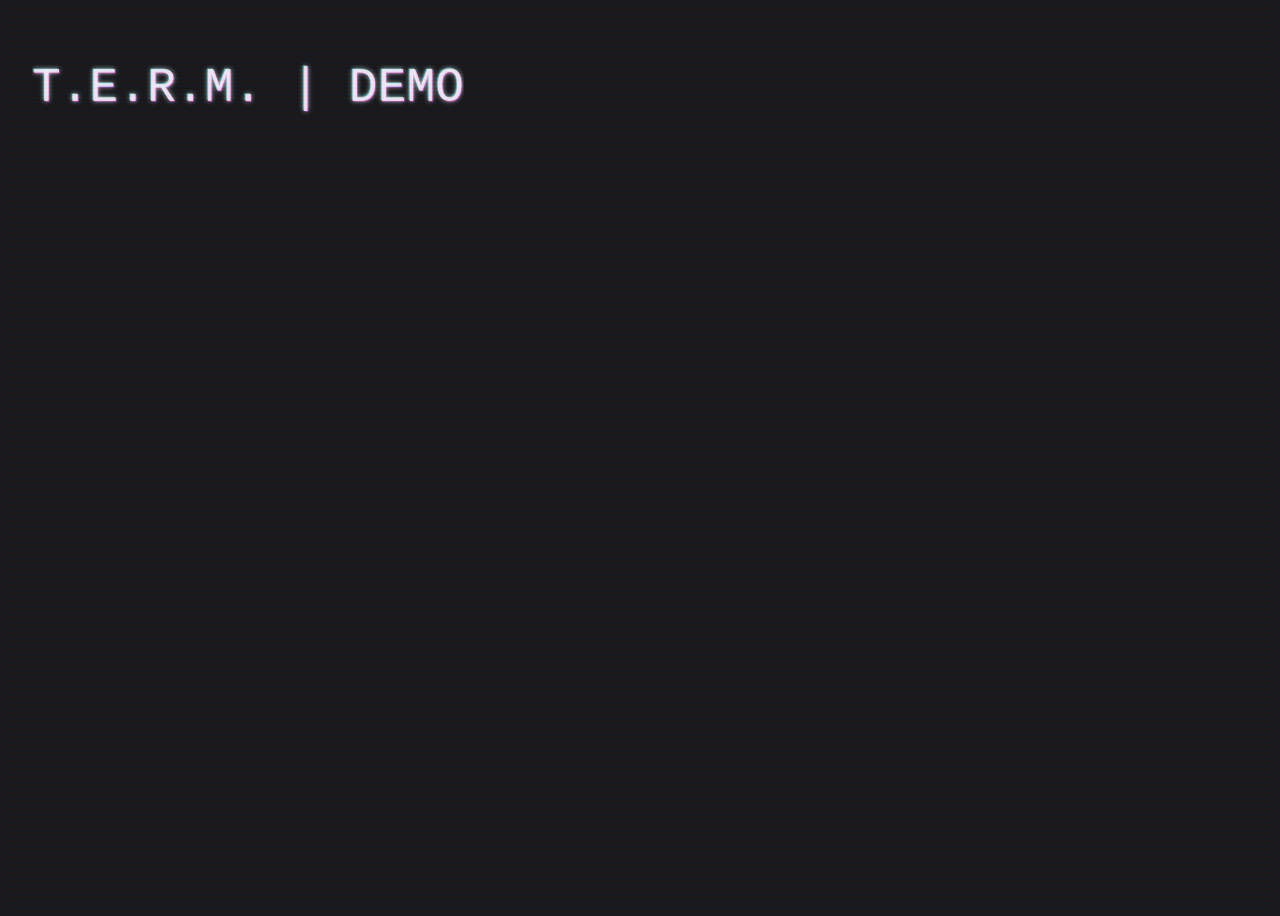
==== docs/demo.html @ bd14e62b "wip: add term demo" ====
<!doctype html>
<html lang="en">

<head>
	<meta charset="UTF-8" />
	<meta name="viewport" content="width=device-width, initial-scale=1" />
	<title>T.E.R.M. >_$ | DEMO</title>
	<link rel="icon" type="image/png" href="./assets/favicon-96x96.png" sizes="96x96" />
	<link rel="icon" type="image/svg+xml" href="./assets/favicon.svg" />
	<link rel="shortcut icon" href="./assets/favicon.ico" />
	<link rel="apple-touch-icon" sizes="180x180" href="./assets/apple-touch-icon.png" />
	<link rel="manifest" href="./assets/site.webmanifest" />
	<link rel="stylesheet" href="./style/term.css" />
</head>

<body class="crt">
	<main class="wrapper">
		<h1 class="code print1">T.E.R.M. <span class="cursor">|</span> DEMO </h1>
		<div class="video-container">
			<iframe src="https://www.youtube.com/embed/kKQvgeXhQPw?si=sUzz5to6Mq0nsqqc" title="YouTube video player"
				frameborder="0"
				allow="accelerometer; autoplay; clipboard-write; encrypted-media; gyroscope; picture-in-picture; web-share"
				referrerpolicy="strict-origin-when-cross-origin" allowfullscreen></iframe>
		</div>
	</main>

</body>

</html>
---- docs/style/term.css ----
/* CRT taken from https://codepen.io/thisanimus/pen/OJpaqWz */
:root {
	--crt-red: rgb(218, 49, 49);
	--crt-green: rgb(112, 159, 115);
	--crt-blue: rgb(40, 129, 206);
	--mono: "Cascadia Code", "Fira Code", "Consolas", "Courier New", monospace;
}

/* Global */
html {
	font-size: 1.5rem;
	font-family: var(--mono);
	font-weight: 300;
	min-height: 100%;
}

main {
	height: 100vh;
	height: 100dvh;
	color: rgba(255, 255, 255, 0.75);
}

h1 {
	line-height: 2;
	font-weight: 400;
}

h2 {

	color: #999;
	line-height: 1.5;
	font-weight: 300;
}

a {
	text-decoration: none;
	line-height: 1.5;
}

a:hover {
	animation: blinkTextCursor 500ms infinite normal;
}

.wrapper {
	padding-left: 1rem;
	display: inline-block;
	white-space: nowrap;
}

.crt {
	background-color: rgb(25, 25, 30);
	text-shadow:
		0 0 0.2em currentColor,
		1px 1px rgba(255, 0, 255, 0.5),
		-1px -1px rgba(0, 255, 255, 0.4);
	position: relative;
}

.crt:before,
.crt:after {
	content: "";
	transform: translateZ(0);
	pointer-events: none;
	opacity: 0.5;
	mix-blend-mode: overlay;
	position: absolute;
	height: 100%;
	width: 100%;
	left: 0;
	top: 0;
	z-index: 1;
}

.crt:before {
	background: repeating-linear-gradient(var(--crt-red) 0px,
			var(--crt-green) 2px,
			var(--crt-blue) 4px);
}

.crt:after {
	background: repeating-linear-gradient(90deg,
			var(--crt-red) 1px,
			var(--crt-green) 2px,
			var(--crt-blue) 3px);
}

.pink {
	color: pink;
}

.yellow {
	color: yellow;
}

.lightblue {
	color: lightblue;
}

.code {
	color: attr(data-color);
	animation: typewriter 1s steps(14) 1s 1 normal both;
	display: block;
	white-space: nowrap;
	overflow: hidden;
}

.code.print1 {
	animation-delay: 0.2s;
}

.code.print2 {
	animation-delay: 0.8s;
}

.code.print3 {
	animation-delay: 1.8s;
}

.code.print4 {
	animation-delay: 2.2s;
}

.code.print5 {
	animation-delay: 2.6s;
}

.cursor {
	display: inline-block;
	animation: blinkTextCursor 500ms infinite normal;
}

.video-container {
	position: relative;
	padding-bottom: 75%;
	height: 0;
	overflow: hidden;
	max-width: 100%;
}

.video-container iframe {
	position: absolute;
	top: 0;
	left: 0;
	width: 100%;
	height: 100%;
}

/* Animation */
@keyframes typewriter {
	from {
		width: 0;
	}

	to {
		width: 100%;
	}
}

@keyframes blinkTextCursor {
	from {
		opacity: 0;
	}

	to {
		opacity: 1;
	}
}
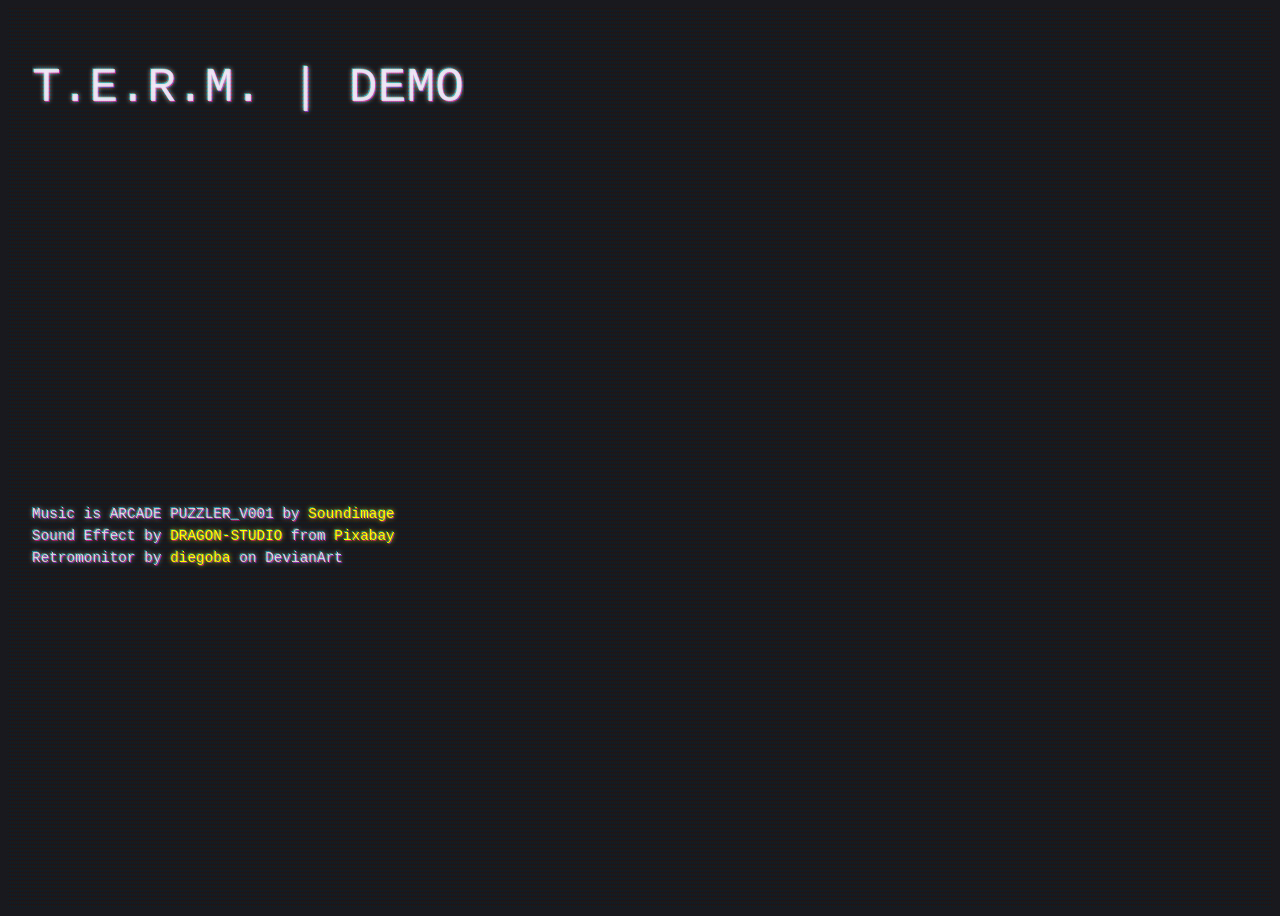
==== commit da0fbc85: "doc: improve readme and add video credits" ====
--- a/docs/demo.html
+++ b/docs/demo.html
@@ -22,7 +22,24 @@
 				allow="accelerometer; autoplay; clipboard-write; encrypted-media; gyroscope; picture-in-picture; web-share"
 				referrerpolicy="strict-origin-when-cross-origin" allowfullscreen></iframe>
 		</div>
+		<div class="video-credits">
+			Music is ARCADE PUZZLER_V001 by <a href="https://soundimage.org/chiptunes/" class="yellow">Soundimage</a>
+			<br />
+			Sound Effect by <a
+				href="https://pixabay.com/users/dragon-studio-38165424/?utm_source=link-attribution&utm_medium=referral&utm_campaign=music&utm_content=435501"
+				class="yellow">DRAGON-STUDIO</a>
+			from <a
+				href="https://pixabay.com//?utm_source=link-attribution&utm_medium=referral&utm_campaign=music&utm_content=435501"
+				class="yellow">Pixabay</a>
+			<br />
+			Retromonitor by <a href="https://www.deviantart.com/diegoba/art/Retro-Monitor-CRT-4-3-903053070"
+				class="yellow">
+				diegoba</a>
+			on DevianArt
+		</div>
+
 	</main>
+
 
 </body>
 
--- a/docs/style/term.css
+++ b/docs/style/term.css
@@ -134,7 +134,8 @@
 	padding-bottom: 75%;
 	height: 0;
 	overflow: hidden;
-	max-width: 100%;
+	width: 100%;
+	max-width: 960px;
 }
 
 .video-container iframe {
@@ -143,6 +144,11 @@
 	left: 0;
 	width: 100%;
 	height: 100%;
+}
+
+.video-credits {
+	padding-top: 12px;
+	font-size: 60%;
 }
 
 /* Animation */
